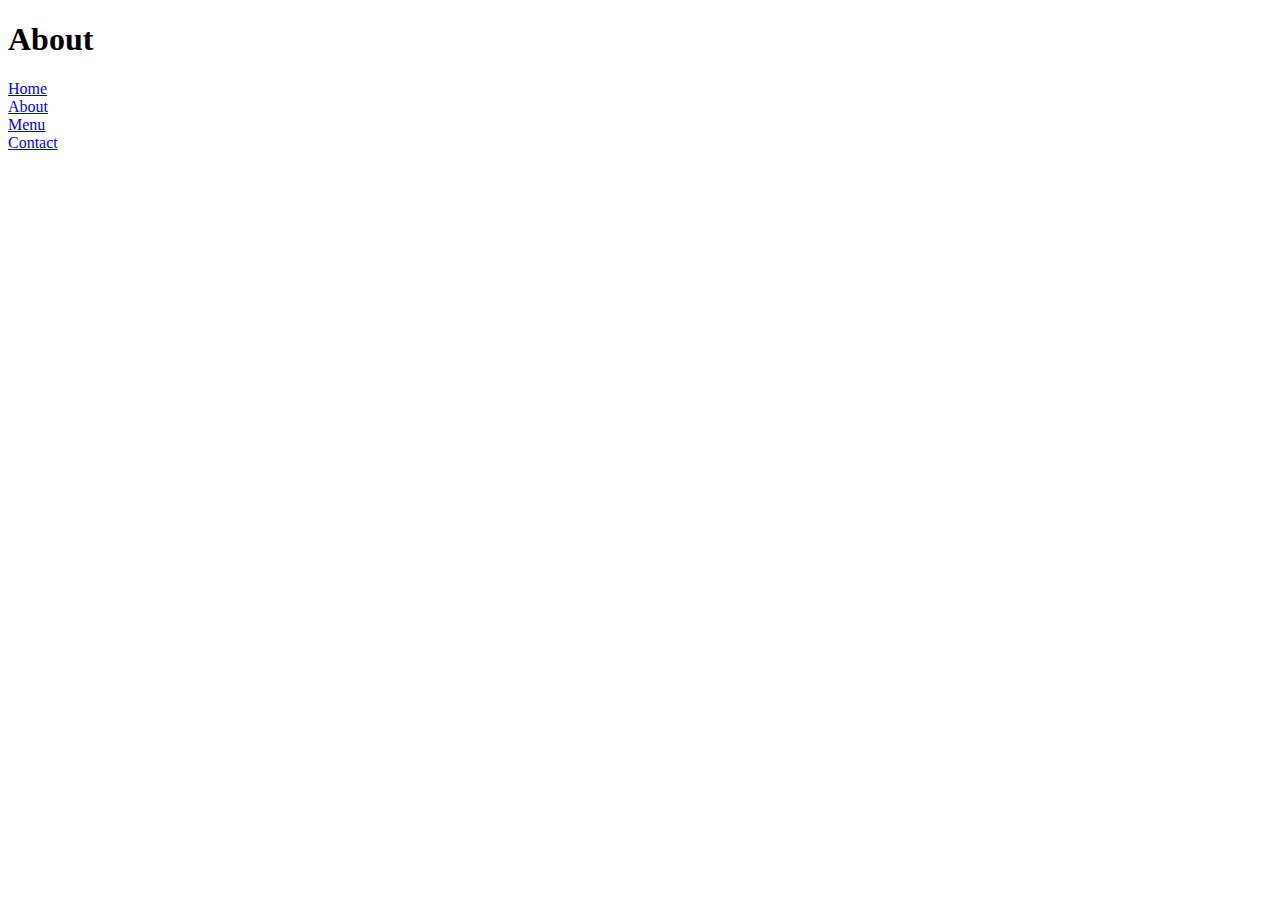
==== about.html @ ecf31aba "changed the headers on all .html files" ====
<!DOCTYPE html>
<html lang="en">
<head>
    <meta charset="UTF-8">
    <title>About</title>
    <meta name="viewpoint" content="width=device-width, initial-scale=1">

    <link rel="stylesheet" href="style.css">
    <link rel="stylesheet" href="style-nav.css">
</head>
    <body>
        <h1>About</h1>
        <div class="linksWrapper">
            <div class="navLink">
                <a href="index.html">Home</a>
            </div>

            <div class="navLink">
                <a href="about.html">About</a>
            </div>

            <div class="navLink">
                <a href="menu.html">Menu</a>
            </div>

            <div class="navLink">
                <a href="contact.html">Contact</a>
            </div>
        </div>
        <div class="heroSection2">
            <div class="topHeading">
                <h1>We Are Here To Help</h1>
            </div>

            <div class="bottomHeading">
                <h3>With The Stickyest Of Situation</h3>
            </div>
        </div>

    </body>
</html>
---- style.css ----
.heroSection1 {
    background-image: url(https://dm2306files.storage.live.com/y4m_CQclEJ_vASGadfdXoGqIEzJqPZdm_24idvasYUsO0V-JrwHMII-UkRwbbDodf3kOOfNOJUMUoZb5lSYGrjUb95WXgq3-Fq51yMYUtwLK3G9tZY5_dfydfHWHVYqsIfefy28iIEzSF-HZepWS8O_uWVFhfEIKoNHdXmNsPcO_OIXPAKojhMsWpbJcGws7MDK?width=3264&height=1836&cropmode=none);
    color: white;
    padding: 100px;
    height: 300px;
    background-attachment: fixed;
    background=position: center;
    background-repeat: no-repeat;
    background-size: cover;
}

.heroSection2 {
    background-image: url(https://dm2306files.storage.live.com/y4mox5mUN68K4SCydiprHC2QJvdSvBiMl6dD3I4s3TbwTWpR-O_FqEmQPq-voL8RWdE7IHYxpZgmoKTBleHh3-9VXP1H7rYasxZkIetl0d_0f9XJ6eazyH_SJPpncKzqA73o6HtcynikComAsXKG8uCJAgp8UvIsxc4kJvJ-ML-N1Tt7Fc1IZhvlEDt5TVfbxX7?width=3264&height=1836&cropmode=none);
    color: white;
    padding: 100px;
    height: 300px;
    background-attachment: fixed;
    background=position: center;
    background-repeat: no-repeat;
    background-size: cover;
}

.heroSection3 {
    background-image: url(https://dm2306files.storage.live.com/y4mlnXryvW1I8Dqvwmn9VFYB3VvGtFQ62n-2m_X9kqOde2V6-H7OQEEj-3MtCeC5IT4D6tCen7i-6hpLLV0Mvz6xfoqWMwalmyaUSDwxJ10h5qcfMuushXrlzO3Hf_qvkajz5_i9mBVySrZXodLTfNAaeCJhar03EcmxbpOlLu7AKFv1UG9_YNOO3DO3w5gSPK4?width=3264&height=1836&cropmode=none);
    color: white;
    padding: 100px;
    height: 300px;
    background-attachment: fixed;
    background=position: center;
    background-repeat: no-repeat;
    background-size: cover;
}

.heroSection4 {
    background-image: url(https://dm2306files.storage.live.com/y4mHjrU9B2jD6imlPoQ1HePy3SRmS2SxoOcMl-CJnqCjs_49mp8bFK9ZFfCpuoEpciBCVwXYd1wQh2f_fHwSfmqW5ZUJKsGRvap5JDUYx2mUWU3ZaYTTpyrMcSKVyZ_lBuHdVgw6KsaqSBZ01id7bAoUzYsQekPpnDHBqXtl6N42yZKaOMc0WuYUnNCDFPX8N1z?width=3264&height=1836&cropmode=none);
    color: white;
    padding: 100px;
    height: 300px;
    background-attachment: fixed;
    background=position: center;
    background-repeat: no-repeat;
    background-size: cover;
}

.bottomHeading {
    border-color: teal;
    border: 1px solid;
}

.topHeading {

}
---- style-nav.css ----
.navigationWrapper {
    background-color: teal;
    color: white;
}

.navigationWrapper > .leftColumn > .icon {

}

.navigationWrapper > .contactHoursWrapper {

}

.navigation-wrapper > contactHoursWrapper > .phone {

}

.navigationWrapper > .hours {

}

.navigationWrapper > .centerColumn {

}

.navigationWrapper > .centerColumn > .bannerImage {

}

.navigationWrapper > .linksWrapper {

}

.navigationWrapper > .linksWrapper > .navLinks {

}

.navigationWrapper > .rightColumn {

}

.navigationWrapper > .rightColumn > .addressWrapper {

}

.navigationWrapper > .rightColumn > .contactIcon {

}
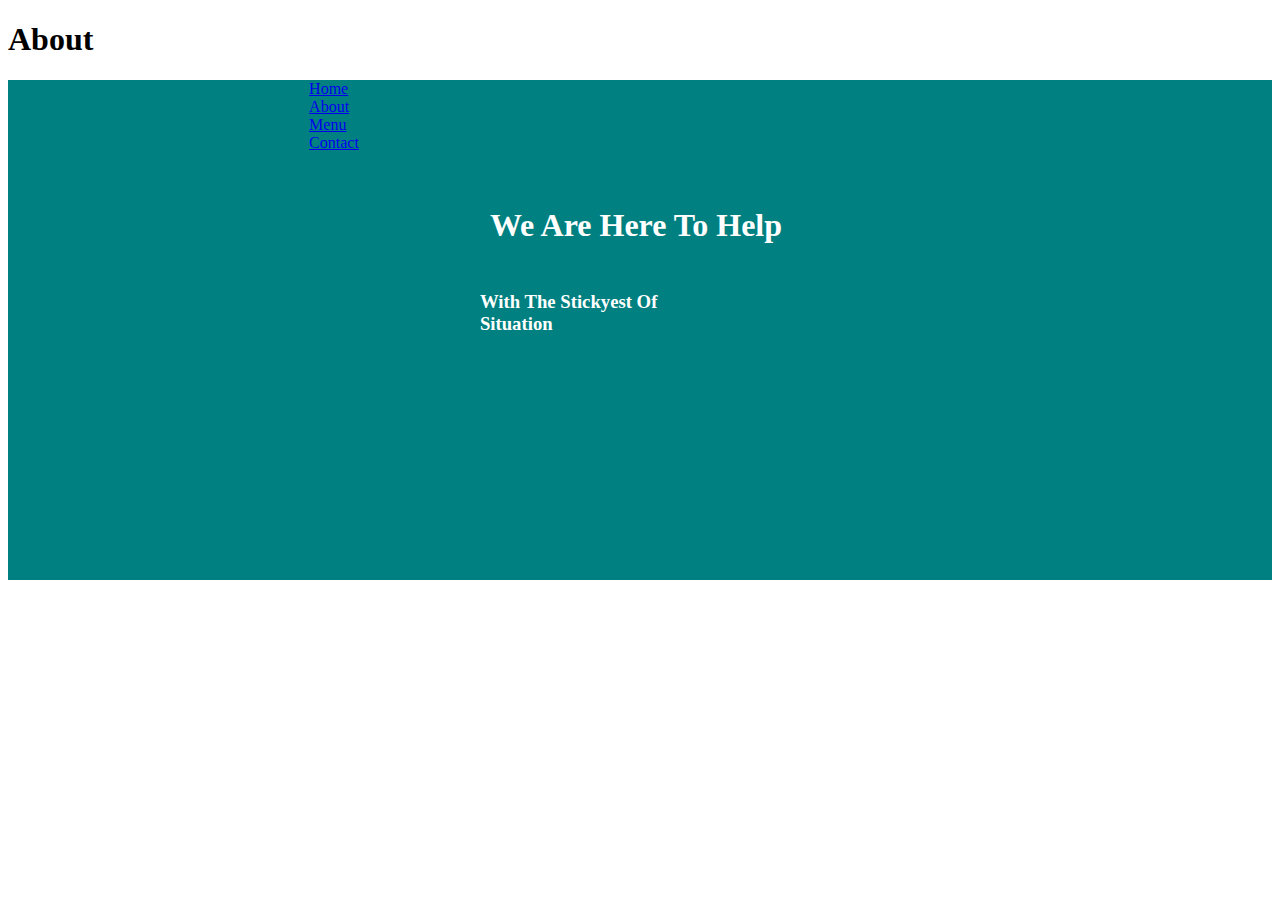
==== commit 13d1411a: "added style to the .html files nav style" ====
--- a/about.html
+++ b/about.html
@@ -10,32 +10,33 @@
 </head>
     <body>
         <h1>About</h1>
-        <div class="linksWrapper">
-            <div class="navLink">
-                <a href="index.html">Home</a>
+        <div class="navigationWrapper">
+            <div class="linksWrapper">
+                <div class="navLink">
+                    <a href="index.html">Home</a>
+                </div>
+
+                <div class="navLink">
+                    <a href="about.html">About</a>
+                </div>
+
+                <div class="navLink">
+                    <a href="menu.html">Menu</a>
+                </div>
+
+                <div class="navLink">
+                    <a href="contact.html">Contact</a>
+                </div>
             </div>
+            <div class="heroSection2">
+                <div class="topHeading">
+                    <h1>We Are Here To Help</h1>
+                </div>
 
-            <div class="navLink">
-                <a href="about.html">About</a>
-            </div>
-
-            <div class="navLink">
-                <a href="menu.html">Menu</a>
-            </div>
-
-            <div class="navLink">
-                <a href="contact.html">Contact</a>
+                <div class="bottomHeading">
+                    <h3>With The Stickyest Of Situation</h3>
+                </div>
             </div>
         </div>
-        <div class="heroSection2">
-            <div class="topHeading">
-                <h1>We Are Here To Help</h1>
-            </div>
-
-            <div class="bottomHeading">
-                <h3>With The Stickyest Of Situation</h3>
-            </div>
-        </div>
-
     </body>
 </html>--- a/style.css
+++ b/style.css
@@ -42,11 +42,28 @@
     background-size: cover;
 }
 
-.bottomHeading {
+.topHeading {
+    background-color: teal;
+    width: 350px;
     border-color: teal;
-    border: 1px solid;
+    border: 1px solid teal;
+    background-color:
+    border-height: 25px;
+    border-radius: 7px;
+    padding-left: 25px;
+    padding-right: 25px;
+    margin: 5px;
 }
 
-.topHeading {
-
+.bottomHeading {
+    background-color: teal;
+    width: 230px;
+    border-color: teal;
+    border: 1px solid teal;
+    background-color:
+    border-height: 25px;
+    border-radius: 7px;
+    padding-left: 15px;
+    padding-right: 15px;
+    margin: 5px;
 }--- a/style-nav.css
+++ b/style-nav.css
@@ -1,6 +1,8 @@
 .navigationWrapper {
     background-color: teal;
     color: white;
+    display: flex;
+    justify-content: center
 }
 
 .navigationWrapper > .leftColumn > .icon {
@@ -11,7 +13,7 @@
 
 }
 
-.navigation-wrapper > contactHoursWrapper > .phone {
+.navigationWpper > contactHoursWrapper > .phone {
 
 }
 
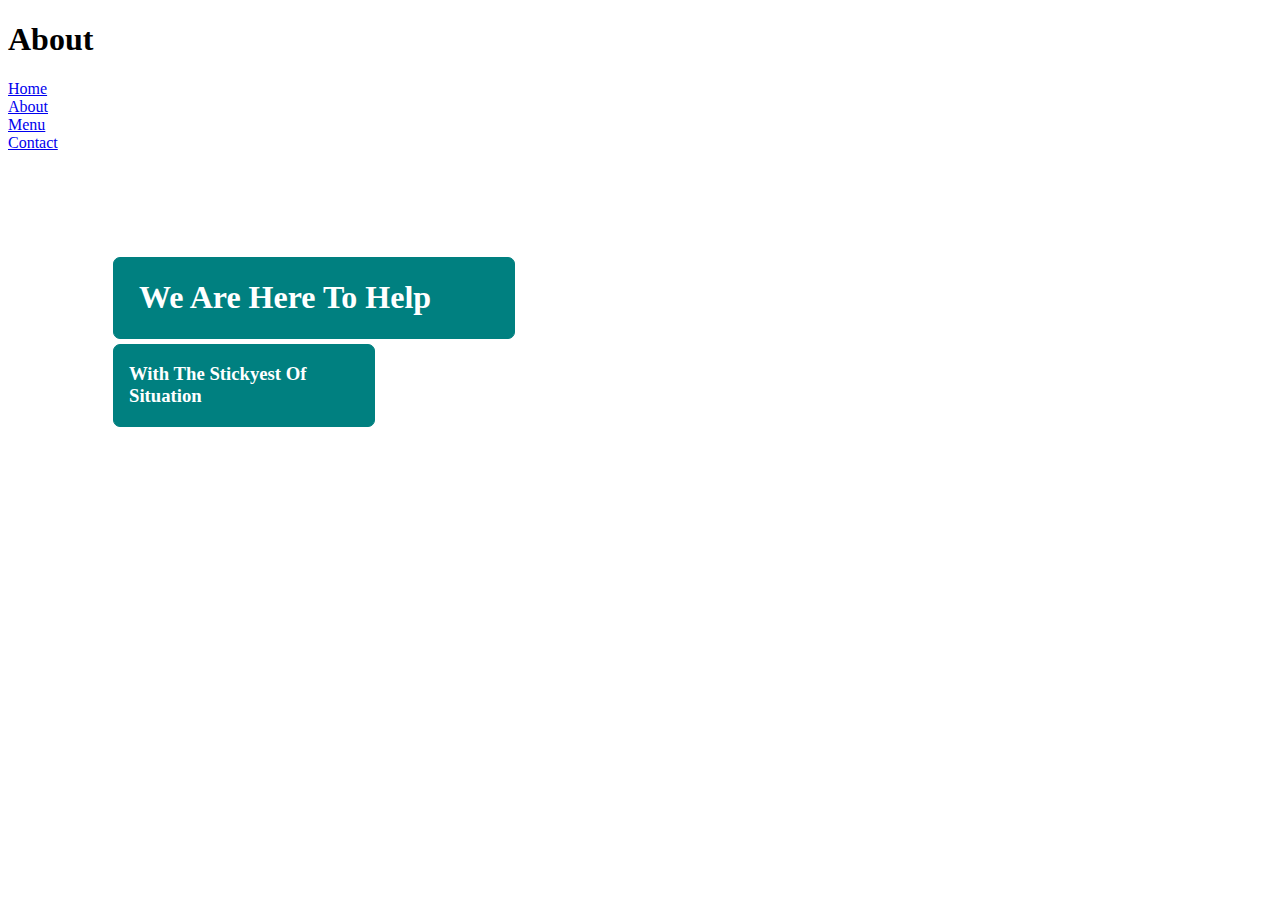
==== commit 4c034997: "added style to the .html files nav style" ====
--- a/about.html
+++ b/about.html
@@ -10,32 +10,30 @@
 </head>
     <body>
         <h1>About</h1>
-        <div class="navigationWrapper">
-            <div class="linksWrapper">
-                <div class="navLink">
-                    <a href="index.html">Home</a>
-                </div>
+        <div class="linksWrapper">
+            <div class="navLink">
+                <a href="index.html">Home</a>
+            </div>
 
-                <div class="navLink">
-                    <a href="about.html">About</a>
-                </div>
+            <div class="navLink">
+                <a href="about.html">About</a>
+            </div>
 
-                <div class="navLink">
-                    <a href="menu.html">Menu</a>
-                </div>
+            <div class="navLink">
+                <a href="menu.html">Menu</a>
+            </div>
 
-                <div class="navLink">
-                    <a href="contact.html">Contact</a>
-                </div>
+            <div class="navLink">
+                <a href="contact.html">Contact</a>
             </div>
-            <div class="heroSection2">
-                <div class="topHeading">
-                    <h1>We Are Here To Help</h1>
-                </div>
+        </div>
+        <div class="heroSection2">
+            <div class="topHeading">
+                <h1>We Are Here To Help</h1>
+            </div>
 
-                <div class="bottomHeading">
-                    <h3>With The Stickyest Of Situation</h3>
-                </div>
+            <div class="bottomHeading">
+                <h3>With The Stickyest Of Situation</h3>
             </div>
         </div>
     </body>
--- a/style-nav.css
+++ b/style-nav.css
@@ -2,10 +2,10 @@
     background-color: teal;
     color: white;
     display: flex;
-    justify-content: center
 }
 
 .navigationWrapper > .leftColumn > .icon {
+    display: flex;
 
 }
 
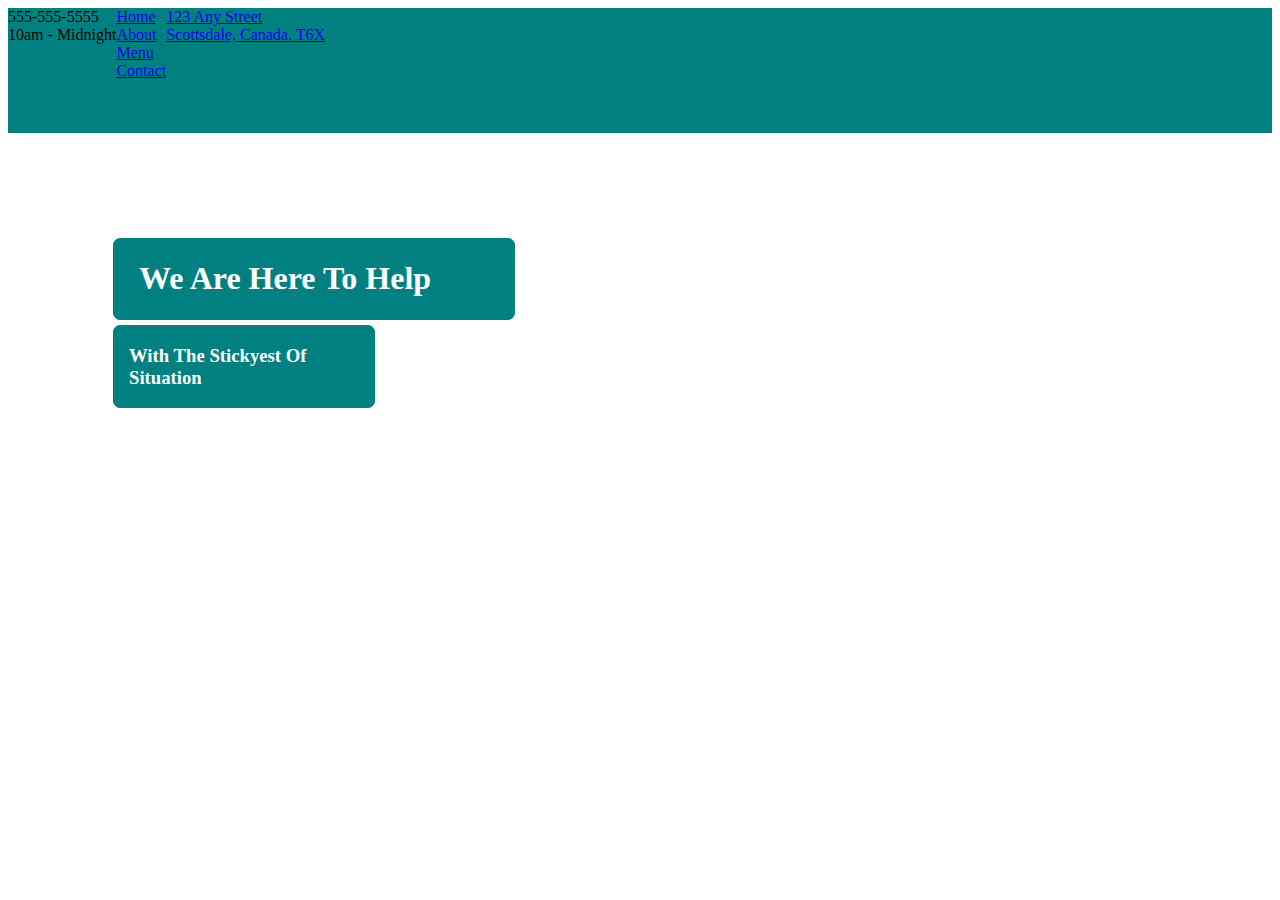
==== commit a38964c2: "huge redesign of subpages. seems ok so far" ====
--- a/about.html
+++ b/about.html
@@ -9,24 +9,63 @@
     <link rel="stylesheet" href="style-nav.css">
 </head>
     <body>
-        <h1>About</h1>
-        <div class="linksWrapper">
-            <div class="navLink">
-                <a href="index.html">Home</a>
+    <div class="navigationWrapper">
+
+        <div class="leftColumn">
+            <div class="icon">
+                <i class="faFaPhoneVolume"></i>
             </div>
 
-            <div class="navLink">
-                <a href="about.html">About</a>
+            <div class="contactHoursWrapper">
+                <div class="phone">
+                    555-555-5555
+                </div>
+
+                <div class="hours">
+                    10am - Midnight
+                </div>
+            </div>
+        </div>
+
+        <div class="centerColumn">
+            <div class="bannerImage">
+                <!-- _______ADD________<img src="" alt="logo" >_______IMAGE_______-->
             </div>
 
-            <div class="navLink">
-                <a href="menu.html">Menu</a>
+            <div class="linksWrapper">
+                <div class="navLink">
+                    <a href="index.html">Home</a>
+                </div>
+
+                <div class="navLink">
+                    <a href="about.html">About</a>
+                </div>
+
+                <div class="navLink">
+                    <a href="menu.html">Menu</a>
+                </div>
+
+                <div class="navLink">
+                    <a href="contact.html">Contact</a>
+                </div>
+            </div>
+        </div>
+
+        <div class="rightColumn">
+            <div class="addressWrapper">
+                <a href="contact.html">
+                    123 Any Street<br>
+                    Scottsdale, Canada. T6X
+                </a>
             </div>
 
-            <div class="navLink">
-                <a href="contact.html">Contact</a>
+            <div class="contactIcon">
+                <a href="contact.html">
+                    <i class="fasFaMapMarkerAlt"></i>
+                </a>
             </div>
         </div>
+    </div>
         <div class="heroSection2">
             <div class="topHeading">
                 <h1>We Are Here To Help</h1>
@@ -35,6 +74,6 @@
             <div class="bottomHeading">
                 <h3>With The Stickyest Of Situation</h3>
             </div>
-        </div>
+            </div>
     </body>
 </html>--- a/style.css
+++ b/style.css
@@ -10,7 +10,7 @@
 }
 
 .heroSection2 {
-    background-image: url(https://dm2306files.storage.live.com/y4mox5mUN68K4SCydiprHC2QJvdSvBiMl6dD3I4s3TbwTWpR-O_FqEmQPq-voL8RWdE7IHYxpZgmoKTBleHh3-9VXP1H7rYasxZkIetl0d_0f9XJ6eazyH_SJPpncKzqA73o6HtcynikComAsXKG8uCJAgp8UvIsxc4kJvJ-ML-N1Tt7Fc1IZhvlEDt5TVfbxX7?width=3264&height=1836&cropmode=none);
+    background-image: url(https://dm2306files.storage.live.com/y4mEZYLUf-KfeT1q2gBGnDqDfibzcp9puduSuPGMYNpjU1xaAZCBE98t13mqyUrc-b9z8AjoGW42FmezE97XMJ5svs2hculfoyVb2tJLtP86UittOlhF9QOivPmr-vP7g_3CoNFQI4pPYYejYJVjvy3tV6cps7fUDfapgdhuLN44hXFZi0fJSV7J7JZNeo8cWWt?width=1776&height=1184&cropmode=none);
     color: white;
     padding: 100px;
     height: 300px;
--- a/style-nav.css
+++ b/style-nav.css
@@ -1,11 +1,10 @@
 .navigationWrapper {
+    height: 125px;
     background-color: teal;
-    color: white;
     display: flex;
 }
 
 .navigationWrapper > .leftColumn > .icon {
-    display: flex;
 
 }
 
@@ -13,7 +12,7 @@
 
 }
 
-.navigationWpper > contactHoursWrapper > .phone {
+.navigationWrapper > contactHoursWrapper > .phone {
 
 }
 
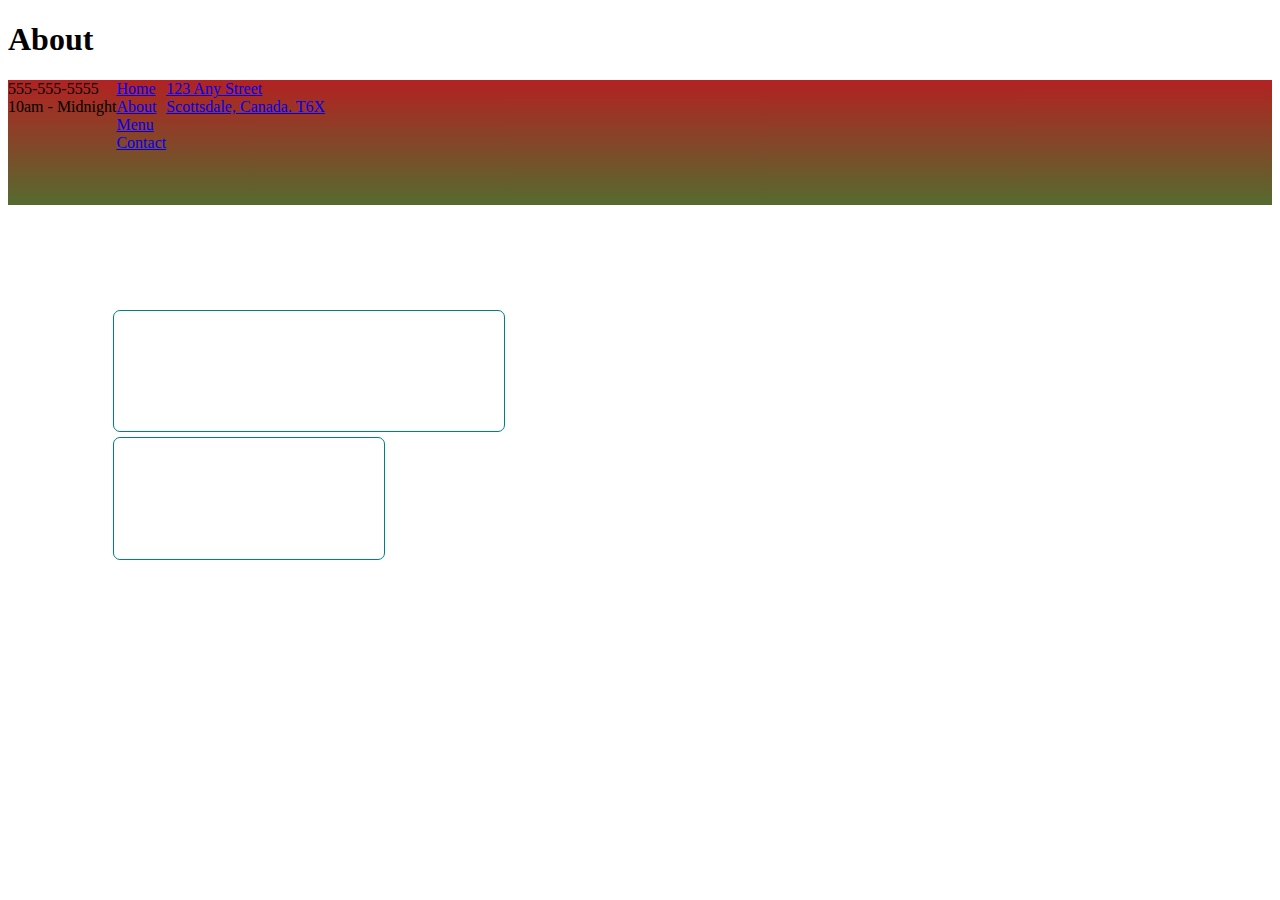
==== commit fbbbbd64: "readded top header and changed nav bar color" ====
--- a/about.html
+++ b/about.html
@@ -9,71 +9,73 @@
     <link rel="stylesheet" href="style-nav.css">
 </head>
     <body>
-    <div class="navigationWrapper">
+    <h1>About</h1>
+        <div class="navigationWrapper">
 
-        <div class="leftColumn">
-            <div class="icon">
-                <i class="faFaPhoneVolume"></i>
+            <div class="leftColumn">
+                <div class="icon">
+                    <i class="faFaPhoneVolume"></i>
+                </div>
+
+                <div class="contactHoursWrapper">
+                    <div class="phone">
+                        555-555-5555
+                    </div>
+
+                    <div class="hours">
+                        10am - Midnight
+                    </div>
+                </div>
             </div>
 
-            <div class="contactHoursWrapper">
-                <div class="phone">
-                    555-555-5555
+            <div class="centerColumn">
+                <div class="bannerImage">
+                    <!-- _______ADD________<img src="" alt="logo" >_______IMAGE_______-->
                 </div>
 
-                <div class="hours">
-                    10am - Midnight
+                <div class="linksWrapper">
+                    <div class="navLink">
+                        <a href="index.html">Home</a>
+                    </div>
+
+                    <div class="navLink">
+                        <a href="about.html">About</a>
+                    </div>
+
+                    <div class="navLink">
+                        <a href="menu.html">Menu</a>
+                    </div>
+
+                    <div class="navLink">
+                        <a href="contact.html">Contact</a>
+                    </div>
+                </div>
+            </div>
+
+            <div class="rightColumn">
+                <div class="addressWrapper">
+                    <a href="contact.html">
+                        123 Any Street<br>
+                        Scottsdale, Canada. T6X
+                    </a>
+                </div>
+
+                <div class="contactIcon">
+                    <a href="contact.html">
+                        <i class="fasFaMapMarkerAlt"></i>
+                    </a>
                 </div>
             </div>
         </div>
+            <div class="heroSection2">
+                <div class="topHeading">
+                    <h1>We Are Here To Help</h1>
+                </div>
 
-        <div class="centerColumn">
-            <div class="bannerImage">
-                <!-- _______ADD________<img src="" alt="logo" >_______IMAGE_______-->
+                <div class="bottomHeading">
+                    <h3>With The Stickyest Of Situation</h3>
+                </div>
             </div>
 
-            <div class="linksWrapper">
-                <div class="navLink">
-                    <a href="index.html">Home</a>
-                </div>
-
-                <div class="navLink">
-                    <a href="about.html">About</a>
-                </div>
-
-                <div class="navLink">
-                    <a href="menu.html">Menu</a>
-                </div>
-
-                <div class="navLink">
-                    <a href="contact.html">Contact</a>
-                </div>
-            </div>
-        </div>
-
-        <div class="rightColumn">
-            <div class="addressWrapper">
-                <a href="contact.html">
-                    123 Any Street<br>
-                    Scottsdale, Canada. T6X
-                </a>
-            </div>
-
-            <div class="contactIcon">
-                <a href="contact.html">
-                    <i class="fasFaMapMarkerAlt"></i>
-                </a>
-            </div>
-        </div>
-    </div>
-        <div class="heroSection2">
-            <div class="topHeading">
-                <h1>We Are Here To Help</h1>
-            </div>
-
-            <div class="bottomHeading">
-                <h3>With The Stickyest Of Situation</h3>
-            </div>
-            </div>
     </body>
 </html>--- a/style.css
+++ b/style.css
@@ -1,8 +1,9 @@
 .heroSection1 {
+    display: flex;
     background-image: url(https://dm2306files.storage.live.com/y4m_CQclEJ_vASGadfdXoGqIEzJqPZdm_24idvasYUsO0V-JrwHMII-UkRwbbDodf3kOOfNOJUMUoZb5lSYGrjUb95WXgq3-Fq51yMYUtwLK3G9tZY5_dfydfHWHVYqsIfefy28iIEzSF-HZepWS8O_uWVFhfEIKoNHdXmNsPcO_OIXPAKojhMsWpbJcGws7MDK?width=3264&height=1836&cropmode=none);
     color: white;
     padding: 100px;
-    height: 300px;
+    height: 600px;
     background-attachment: fixed;
     background=position: center;
     background-repeat: no-repeat;
@@ -43,27 +44,30 @@
 }
 
 .topHeading {
-    background-color: teal;
+    background: linear-gradient (
+        firebrick,
+        purple
+);
     width: 350px;
     border-color: teal;
     border: 1px solid teal;
-    background-color:
-    border-height: 25px;
     border-radius: 7px;
-    padding-left: 25px;
-    padding-right: 25px;
-    margin: 5px;
+    padding: 20px 20px 20px 20px;
+    margin: 5px 5px 5px 5px;
+
 }
 
 .bottomHeading {
-    background-color: teal;
+    background: linear-gradient (
+        firebrick,
+        purple
+);
     width: 230px;
     border-color: teal;
     border: 1px solid teal;
     background-color:
     border-height: 25px;
     border-radius: 7px;
-    padding-left: 15px;
-    padding-right: 15px;
-    margin: 5px;
+    padding: 20px 20px 20px 20px;
+    margin: 5px 5px 5px 5px;
 }--- a/style-nav.css
+++ b/style-nav.css
@@ -1,7 +1,10 @@
 .navigationWrapper {
     height: 125px;
-    background-color: teal;
     display: flex;
+    background: linear-gradient(
+        firebrick,
+        darkOlivegreen
+);
 }
 
 .navigationWrapper > .leftColumn > .icon {
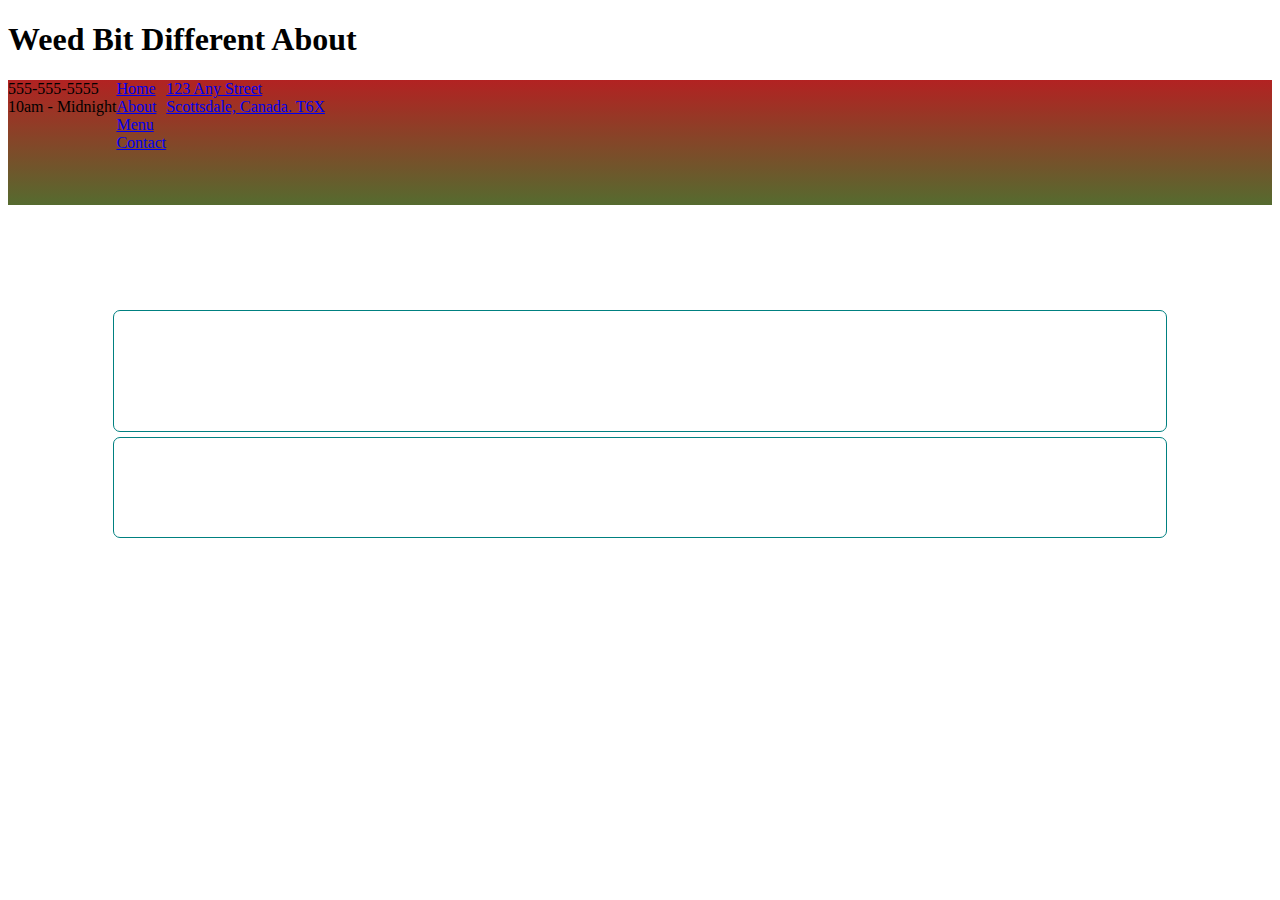
==== commit f1263845: "added more to top of page and fixed header to fit the content" ====
--- a/about.html
+++ b/about.html
@@ -9,7 +9,7 @@
     <link rel="stylesheet" href="style-nav.css">
 </head>
     <body>
-    <h1>About</h1>
+    <h1>Weed Bit Different About</h1>
         <div class="navigationWrapper">
 
             <div class="leftColumn">
--- a/style.css
+++ b/style.css
@@ -1,5 +1,4 @@
 .heroSection1 {
-    display: flex;
     background-image: url(https://dm2306files.storage.live.com/y4m_CQclEJ_vASGadfdXoGqIEzJqPZdm_24idvasYUsO0V-JrwHMII-UkRwbbDodf3kOOfNOJUMUoZb5lSYGrjUb95WXgq3-Fq51yMYUtwLK3G9tZY5_dfydfHWHVYqsIfefy28iIEzSF-HZepWS8O_uWVFhfEIKoNHdXmNsPcO_OIXPAKojhMsWpbJcGws7MDK?width=3264&height=1836&cropmode=none);
     color: white;
     padding: 100px;
@@ -44,16 +43,18 @@
 }
 
 .topHeading {
-    background: linear-gradient (
-        firebrick,
-        purple
-);
-    width: 350px;
-    border-color: teal;
+    width: auto;
+    height: auto;
+    border-color: cyan;
     border: 1px solid teal;
     border-radius: 7px;
     padding: 20px 20px 20px 20px;
     margin: 5px 5px 5px 5px;
+    background-color: linear-gradient (
+            fireBrick,
+            purple
+    );
+
 
 }
 
@@ -62,8 +63,9 @@
         firebrick,
         purple
 );
-    width: 230px;
-    border-color: teal;
+    width: auto;
+    height: auto;
+    border-color: cyan;
     border: 1px solid teal;
     background-color:
     border-height: 25px;
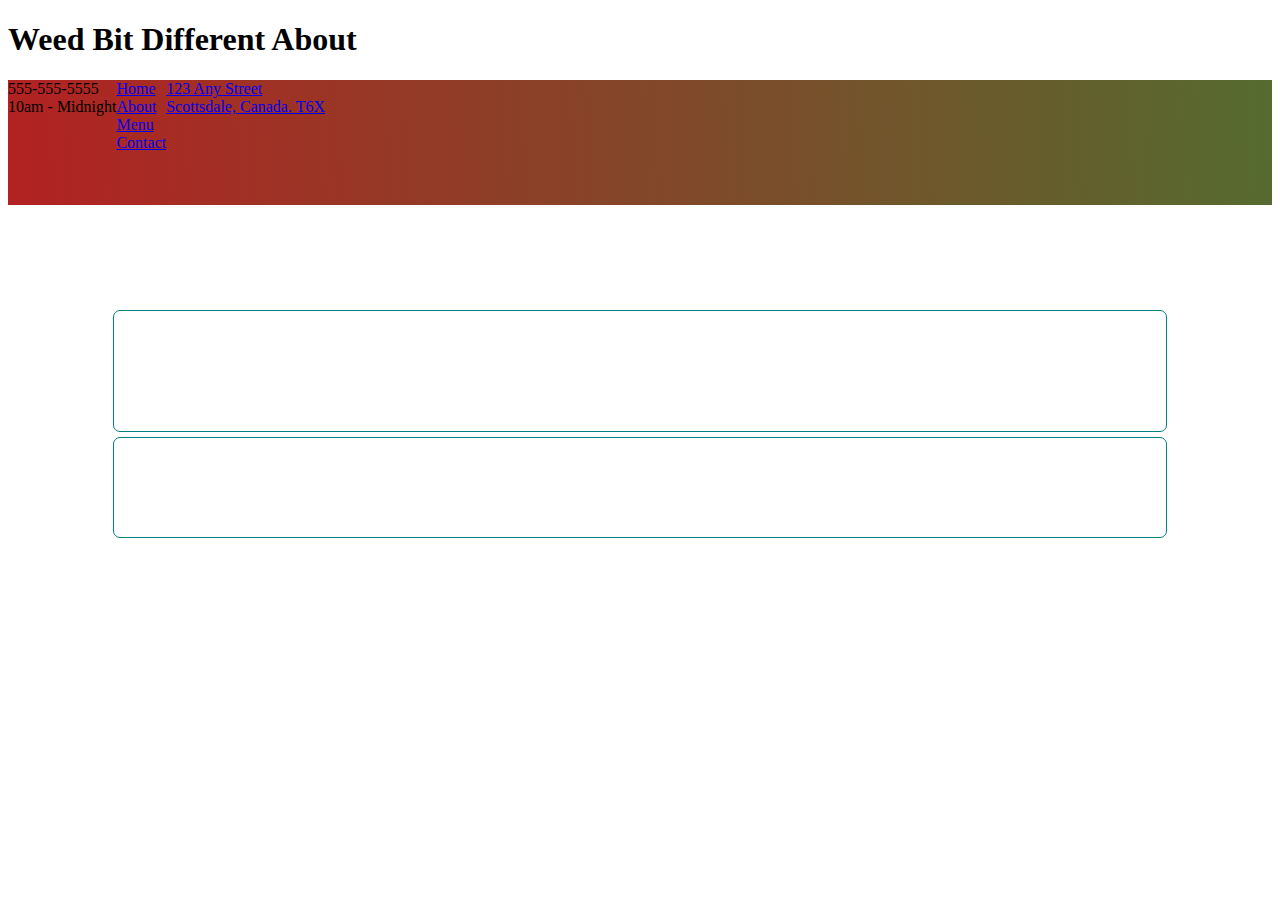
==== commit 4039f678: "added flex element to all .html pages" ====
--- a/about.html
+++ b/about.html
@@ -9,6 +9,7 @@
     <link rel="stylesheet" href="style-nav.css">
 </head>
     <body>
+    <a class="container"></a>
     <h1>Weed Bit Different About</h1>
         <div class="navigationWrapper">
 
--- a/style.css
+++ b/style.css
@@ -1,3 +1,7 @@
+.container {
+    diplay: flex;
+}
+
 .heroSection1 {
     background-image: url(https://dm2306files.storage.live.com/y4m_CQclEJ_vASGadfdXoGqIEzJqPZdm_24idvasYUsO0V-JrwHMII-UkRwbbDodf3kOOfNOJUMUoZb5lSYGrjUb95WXgq3-Fq51yMYUtwLK3G9tZY5_dfydfHWHVYqsIfefy28iIEzSF-HZepWS8O_uWVFhfEIKoNHdXmNsPcO_OIXPAKojhMsWpbJcGws7MDK?width=3264&height=1836&cropmode=none);
     color: white;
@@ -43,7 +47,7 @@
 }
 
 .topHeading {
-    width: auto;
+    width: 150;
     height: auto;
     border-color: cyan;
     border: 1px solid teal;
@@ -63,7 +67,7 @@
         firebrick,
         purple
 );
-    width: auto;
+    width: 75;
     height: auto;
     border-color: cyan;
     border: 1px solid teal;
--- a/style-nav.css
+++ b/style-nav.css
@@ -2,6 +2,7 @@
     height: 125px;
     display: flex;
     background: linear-gradient(
+        0.24turn,
         firebrick,
         darkOlivegreen
 );
